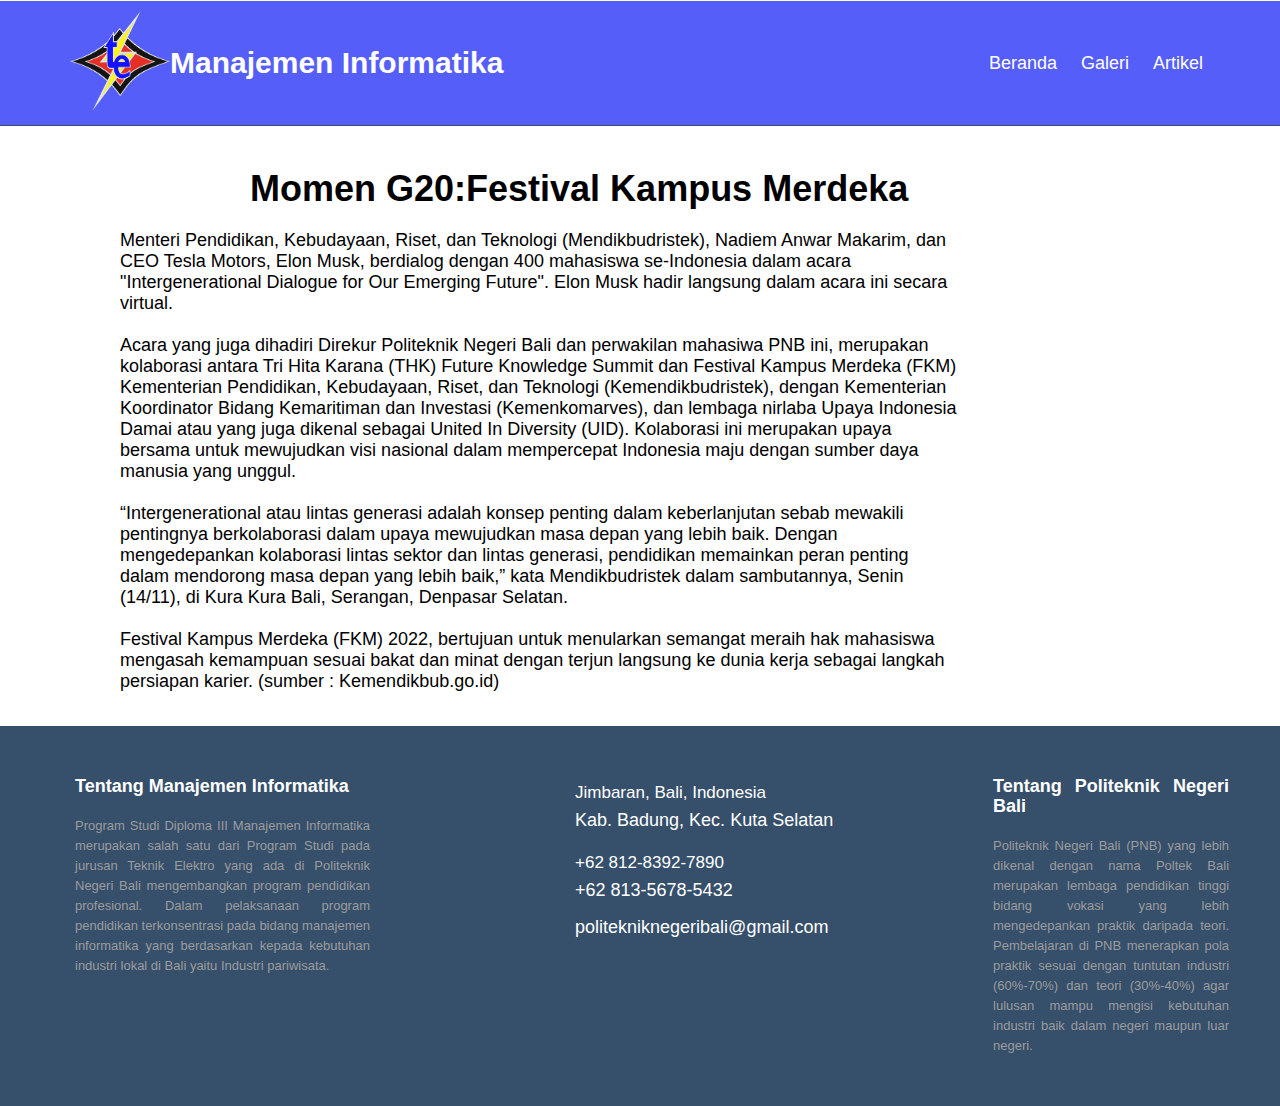
==== artikel1.html @ e0a32e08 "inisiasi repository" ====
<!DOCTYPE html>
<html lang="en">
<head>

    <link rel="stylesheet" type="text/css" href="style.css">
</head>


<body>
    <!--Navigasi -->
    <nav>
        <ul>
            <!--logo-->
            <li class="img"><a href="#"><img src="gambar/logo_te.png" alt="" width="90px"></a></li>
            <li class="logo">   Manajemen Informatika</li>
            <!-- Class Menu Items-->
            <div class="items">
                <li><a href="index.html">Beranda</a></li>
                <li><a href="index.html">Galeri</a></li>
                <li><a href="index.html">Artikel</a></li>
            </div>
        </ul>
    </nav>
  
  <div class="badan">      
    <div class="badan-1">
        <br><br>
        <h1>Momen G20:Festival Kampus Merdeka</h1>
        <p>Menteri Pendidikan, Kebudayaan, Riset, dan Teknologi (Mendikbudristek), Nadiem Anwar Makarim, dan CEO Tesla Motors, Elon Musk, berdialog dengan 400 mahasiswa se-Indonesia dalam acara "Intergenerational Dialogue for Our Emerging Future". Elon Musk hadir langsung dalam acara ini secara virtual. <br> <br>

 

            Acara yang juga dihadiri Direkur Politeknik Negeri Bali dan perwakilan mahasiwa PNB ini, merupakan kolaborasi antara Tri Hita Karana (THK) Future Knowledge Summit dan Festival Kampus Merdeka (FKM) Kementerian Pendidikan, Kebudayaan, Riset, dan Teknologi (Kemendikbudristek), dengan Kementerian Koordinator Bidang Kemaritiman dan Investasi (Kemenkomarves), dan lembaga nirlaba Upaya Indonesia Damai atau yang juga dikenal sebagai United In Diversity (UID). Kolaborasi ini merupakan upaya bersama untuk mewujudkan visi nasional dalam mempercepat Indonesia maju dengan sumber daya manusia yang unggul.
            <br>
             <br>
            
            “Intergenerational atau lintas generasi adalah konsep penting dalam keberlanjutan sebab mewakili pentingnya berkolaborasi dalam upaya mewujudkan masa depan yang lebih baik. Dengan mengedepankan kolaborasi lintas sektor dan lintas generasi, pendidikan memainkan peran penting dalam mendorong masa depan yang lebih baik,” kata Mendikbudristek dalam sambutannya, Senin (14/11), di Kura Kura Bali, Serangan, Denpasar Selatan.
            
             
            <br> <br>
            Festival Kampus Merdeka (FKM) 2022, bertujuan untuk menularkan semangat meraih hak mahasiswa mengasah kemampuan sesuai bakat dan minat dengan terjun langsung ke dunia kerja sebagai langkah persiapan karier. (sumber : Kemendikbub.go.id)</p>

    </div>

    
    <div id="navigasi-kanan">   </div>   

   
  </div>

  <footer class="footer-distributed">
    <div class="footer-left">

        <p class="footer-company-about">
            <span>Tentang Manajemen Informatika</span>
            Program Studi Diploma III Manajemen Informatika merupakan salah satu dari Program Studi pada jurusan Teknik Elektro yang ada di Politeknik Negeri Bali mengembangkan program pendidikan profesional. Dalam pelaksanaan program pendidikan terkonsentrasi pada bidang manajemen informatika yang berdasarkan kepada kebutuhan industri lokal di Bali yaitu Industri pariwisata.
        </p>

    </div>
    <div class="footer-center">
        <div>

            <p style="padding-bottom: 15px;"><span>Jimbaran, Bali, Indonesia</span>Kab. Badung, Kec. Kuta Selatan</p>
        </div>
        <div>

            <p style="padding-bottom: 15px;"><span>+62 812-8392-7890</span>+62 813-5678-5432</p>
        </div>
        <div>

            <p>politekniknegeribali@gmail.com</p>
        </div>
    </div>
    <div class="footer-right">
        <p class="footer-company-about">
            <span>Tentang Politeknik Negeri Bali</span>
            Politeknik Negeri Bali (PNB) yang lebih dikenal dengan nama Poltek Bali merupakan lembaga pendidikan tinggi bidang vokasi yang lebih mengedepankan praktik daripada teori. Pembelajaran di PNB menerapkan pola praktik sesuai dengan tuntutan industri (60%-70%) dan teori (30%-40%) agar lulusan mampu mengisi kebutuhan industri baik dalam negeri maupun luar negeri.
        </p>
    </div>    
</footer>
</body>
</html>
---- style.css ----
/* Menjadikan semua style body,paragraf*/
* {
    text-decoration: none;
    margin: 0px;
    padding: 0px;
    box-sizing: border-box;
    font-family: Arial, Helvetica, sans-serif;
  }
  
  body {
    margin: 0px;
    padding: 0px;
  }
  
  /* Navigasi Menu */
  
  nav {
    background: #565ef9;
    padding: 10px 40px 10px 70px;
    border: 1px solid #fcffe7;
    position: sticky;
    position: -webkit-sticky;
    top: 0;
    z-index: 1;
    border-bottom: 1px solid #364f6b;
    border-left: none;
    border-right: none;
    color: white;
  }
  
  nav ul {
    display: flex;
    position: sticky;
    position: -webkit-sticky;
    list-style: none;
    flex-wrap: wrap;
    align-items: center;
    justify-content: center;
    color: white;
  }
  
  /* LOGO */
  nav ul li.logo {
    flex: 1;
    font-size: 30px;
    font-weight: bold;
  }
  
  nav ul li.logo:hover {
    color: #fdfe0d;
  }
  
  /* Menu item */
  nav ul .items {
    padding: 0 25px;
    display: inline-flex;
    color: white;
  }
  
  nav ul .items a {
    text-decoration: none;
    font-size: 18px;
    padding: 0 12px;
    color: white;
  }
  
  nav ul .items a:hover {
    color: #fdfe0d;
  }
  
  

  
  /* Property CSS Slide Show*/
  
  .slide {
    max-width: auto;
    height: 690px;
    position: relative;
  }
  
  .slide1,
  .slide2,
  .slide3,
  .slide4 {
    position: absolute;
    width: 100%;
    height: 100%;
  }
  .slide1 {
    background: url(gambar/galeri4.jpg) no-repeat center;
    background-size: cover;
    animation: fade1 8s infinite;
    -webkit-animation: fade1 8s infinite;
  }
  .slide2 {
    background: url(gambar/galeri10.png) no-repeat center;
    background-size: cover;
    animation: fade2 8s infinite;
    -webkit-animation: fade2 8s infinite;
  }
  .slide3 {
    background: url(gambar/galeri7.jpeg) no-repeat center;
    background-size: cover;
    animation: fade3 8s infinite;
    -webkit-animation: fade3 8s infinite;
  }
  
  /* Property CSS Animasi Slide Show*/
  @keyframes fade1 {
    0% {
      opacity: 1;
    }
    33.3333% {
      opacity: 0;
    }
    66.666% {
      opacity: 0;
    }
    100% {
      opacity: 1;
    }
  }
  
  @keyframes fade2 {
    0% {
      opacity: 0;
    }
    33.3333% {
      opacity: 1;
    }
    66.666% {
      opacity: 0;
    }
    100% {
      opacity: 0;
    }
  }
  @keyframes fade3 {
    0% {
      opacity: 1;
    }
    33.3333% {
      opacity: 0;
    }
    66.666% {
      opacity: 1;
    }
    100% {
      opacity: 0;
    }
  }
  
  @keyframes fade4 {
    0% {
      opacity: 0;
    }
    33.3333% {
      opacity: 0;
    }
    66.666% {
      opacity: 1;
    }
    100% {
      opacity: 0;
    }
  }


  .sambutan {
    display: -webkit-box;
    display: -ms-flexbox;
    display: flex;
    -webkit-box-align: center;
    -ms-flex-align: center;
    align-items: center;
    -webkit-box-pack: center;
    -ms-flex-pack: center;
    justify-content: center;
    -webkit-box-orient: vertical;
    -webkit-box-direction: normal;
    -ms-flex-direction: column;
    flex-direction: column;
    text-align: center;
    padding: 40px 0;
    color: black;
  }
  

  .sambutan h1 {
    font-size: 30px;
    text-transform: uppercase;
    font-weight: bold;
    color: black;
    margin-right: 220px;
  }
  .sambutan p {
    padding: 10px 0;
    font-size: 1rem;
    font-weight: normal;
    text-align: justify;
    margin-left: 150px;
    margin-right: 150px;
  }

  
  
  .kontenvisi .container {
    display: -webkit-box;
    display: -ms-flexbox;
    display: flex;
  }
  
  
  /*Untuk Visi Misi*/
  .kontenvisi .container .visiMisi {
    display: -webkit-box;
    display: -ms-flexbox;
    display: flex;
    -webkit-box-pack: justify;
    -ms-flex-pack: justify;
    justify-content: space-between;
    margin-left: 50px;
    margin-right: 150px;
    text-align: justify;
  }
  
  /*Untuk Visi*/
  .kontenvisi .container .visiMisi .visi {
    margin: 0 50px 0 100px;

  }
  
  .kontenvisi .container .visiMisi .visi h5 {
    font-size: 1.2rem;
margin-bottom: 3px;
  }
  
  .kontenvisi .container .visiMisi .visi h3 {
    font-size: 1.0rem;
    font-weight: 300;
    letter-spacing: 2px;
  }
  
  /*Untuk Misi*/
  .kontenvisi .container .visiMisi .misi h5 {
    font-size: 1.2rem;
margin-bottom: 3px;
  }
  
  .kontenvisi .container .visiMisi .misi p {
    font-size: 1.2rem;
    font-family: "PT Serif", sans-serif;
  }
  
  /* Property CSS Galeri*/

.galeri {
    padding: 50px 0;
  }
  .galeri h2 {
    text-align: center;
    font-size: 2rem;
    font-weight: 600;
    text-transform: uppercase;
  }
  
  .galeri .boxGaleri {
    display: -webkit-box;
    display: -ms-flexbox;
    display: flex;
    -webkit-box-pack: center;
    -ms-flex-pack: center;
    justify-content: center;
    -ms-flex-wrap: wrap;
    flex-wrap: wrap;
    margin-top: 20px;
  }
  
  .galeri .boxGaleri .perBox {
    position: relative;
    margin: 10px;
    width: 350px;
    height: 200px;
    overflow: hidden;
  }
  
  .galeri .boxGaleri .perBox img {
    position: absolute;
    top: 0;
    left: 0;
    -o-object-fit: cover;
    object-fit: cover;
    width: 100%;
    height: 100%;
    -webkit-transition: -webkit-transform 0.5s;
    transition: -webkit-transform 0.5s;
    transition: transform 0.5s;
    transition: transform 0.5s, -webkit-transform 0.5s;
  }
  
  .galeri .boxGaleri .perBox h3 {
    position: absolute;
    bottom: -8px;
    display: -webkit-box;
    display: -ms-flexbox;
    display: flex;
    -webkit-box-align: center;
    -ms-flex-align: center;
    align-items: center;
    left: 0;
    padding-left: 5px;
    color: #fff;
    width: 100%;
    height: 40px;
    background-color: #0069d9;
    font-size: 1rem;
  }
  
  .galeri .boxGaleri .perBox:hover img {
    opacity: 0.6;
    -webkit-transform: scale(1.2);
    transform: scale(1.2);
  }

  
/* Property CSS Artikel*/
.containerArtikelHome {
    padding-top: 30px;
    padding-bottom: 15px;
  }
  
  .containerArtikelHome h2 {
    text-align: center;
    font-size: 2rem;
    font-weight: 600;
    text-transform: uppercase;
  }
  
  .containerArtikelHome .artikelHome {
    display: -webkit-box;
    display: -ms-flexbox;
    display: flex;
    -webkit-box-pack: center;
    -ms-flex-pack: center;
    justify-content: center;
    -webkit-box-align: center;
    -ms-flex-align: center;
    align-items: center;
    -ms-flex-wrap: wrap;
    flex-wrap: wrap;
    margin-top: 30px;
  }
  
  .containerArtikelHome .artikelHome .perArtikelHome {
    width: 350px;
    margin: 10px;
    text-decoration: none;
    cursor: pointer;
  }
  
  .containerArtikelHome .artikelHome .perArtikelHome img {
    width: 100%;
    height: 225px;
    border-radius: 5%;
    margin-bottom: 10px;
  }
  
  .containerArtikelHome .artikelHome .perArtikelHome h3 {
    
    font-size: 1.2rem;
    text-align: center;
    font-weight: 900;
    color: #000;
  }
  .containerArtikelHome .artikelHome .perArtikelHome:hover h3 {
    color: #353bba;
    -webkit-transition: 0.3s;
    transition: 0.3s;
  }
  
  .containerArtikelHome .artikelHome .perArtikelHome small {
    color: #000;
  }
  
  .containerArtikelHome .artikelHome .perArtikelHome small span {
    color: #0e85e7;
    font-weight: 700;
  }
  
  .containerArtikelHome .artikelHome .perArtikelHome p {
    font-size: 0.9rem;
    color: #000;
  }

  /* footer */
  
  .footer-distributed{
    background-color: #364f6b;
    box-shadow: 0 1px 1px 0 rgba(0, 0, 0, 0.12);
	box-sizing: border-box;
	width: 100%;
	text-align: justify;
	font: bold 18px sans-serif;
	padding: 50px 50px;
}

.footer-distributed .footer-left,
.footer-distributed .footer-center,
.footer-distributed .footer-right{
	display: inline-block;
	vertical-align: top;
}

/* Footer left */

.footer-distributed .footer-left{
	width: 25%;
  margin-right: 200px;
  margin-left: 25px;
}

.footer-distributed .footer-company-name{
	color: #9c9c9c;
	font-size: 14px;
	font-weight: normal;
	line-height: 18px;
	margin: 0;
}

/* Footer Center */

.footer-distributed .footer-center{
	width: 35%;
}

.footer-distributed .footer-center i{
	background-color:  #353bba;
	color: #ffffff;
	font-size: 25px;
	width: 38px;
	height: 38px;
	border-radius: 50%;
	text-align: center;
	line-height: 75px;
	margin: 10px 15px;
	vertical-align: middle;
}

.footer-distributed .footer-center i.fa-envelope{
	font-size: 17px;
	line-height: 38px;
}

.footer-distributed .footer-center p{
	display: inline-block;
	color: #ffffff;
    font-weight:400;
	vertical-align: middle;
	margin:0;
}

.footer-distributed .footer-center p span{
	display:block;
    color: white;
	font-weight: normal;
	font-size:17px;
	line-height:2;
}

.footer-distributed .footer-center p a{
	color:  white;
	text-decoration: none;;
}

.footer-distributed .footer-links a:before {
    content: "|";
    font-weight:300;
    font-size: 20px;
    left: 0;
    color: #fff;
    display: inline-block;
    padding-right: 5px;
}

.footer-distributed .footer-links .link-1:before {
    content: none;
}

/* Footer Right */

.footer-distributed .footer-right{
	width: 20%;


}

.footer-distributed .footer-company-about{
	line-height: 20px;
	color:  #9c9c9c;
	font-size: 13px;
	font-weight: normal;
	margin: 0;
}

.footer-distributed .footer-company-about span{
	display: block;
	color:  #ffffff;
	font-size: 18px;
	font-weight: bold;
	margin-bottom: 20px;
}

.footer-distributed .footer-icons{
	margin-top: 25px;
}

.footer-distributed .footer-icons a{
	display: inline-block;
	width: 35px;
	height: 35px;
	cursor: pointer;
	background-color:  rgb(177, 177, 177);
	border-radius: 2px;

	font-size: 20px;
	color: #ffffff;
	text-align: center;
	line-height: 35px;

	margin-right: 3px;
	margin-bottom: 5px;
}



h1{color: black; padding-left: 250px; padding-bottom: 20px;}
img{ width: 100px; height: 100px;}
.kiri{float:left;}
.kanan{float: right;}
hr {
    position: fixed;
    background-color: #424242;

    width: 100%;
    height: 20px;
    z-index: 800;

}
.badan{
  
    height: 600px;
    width: 100%;

    color: black;
    font-family: Arial, Helvetica, sans-serif;
    font-size: 18px;
    position: relative;

}
.badan p{
  padding-right: 320px;
padding-left: 120px;}



#konten {
    float: center;
    height: 600px;
    width: 100%;

    color: #2e2e2e;
    font-family: 'Muli', sans-serif;
    font-size: 14px;
    position: relative;
    border-style: double;
}
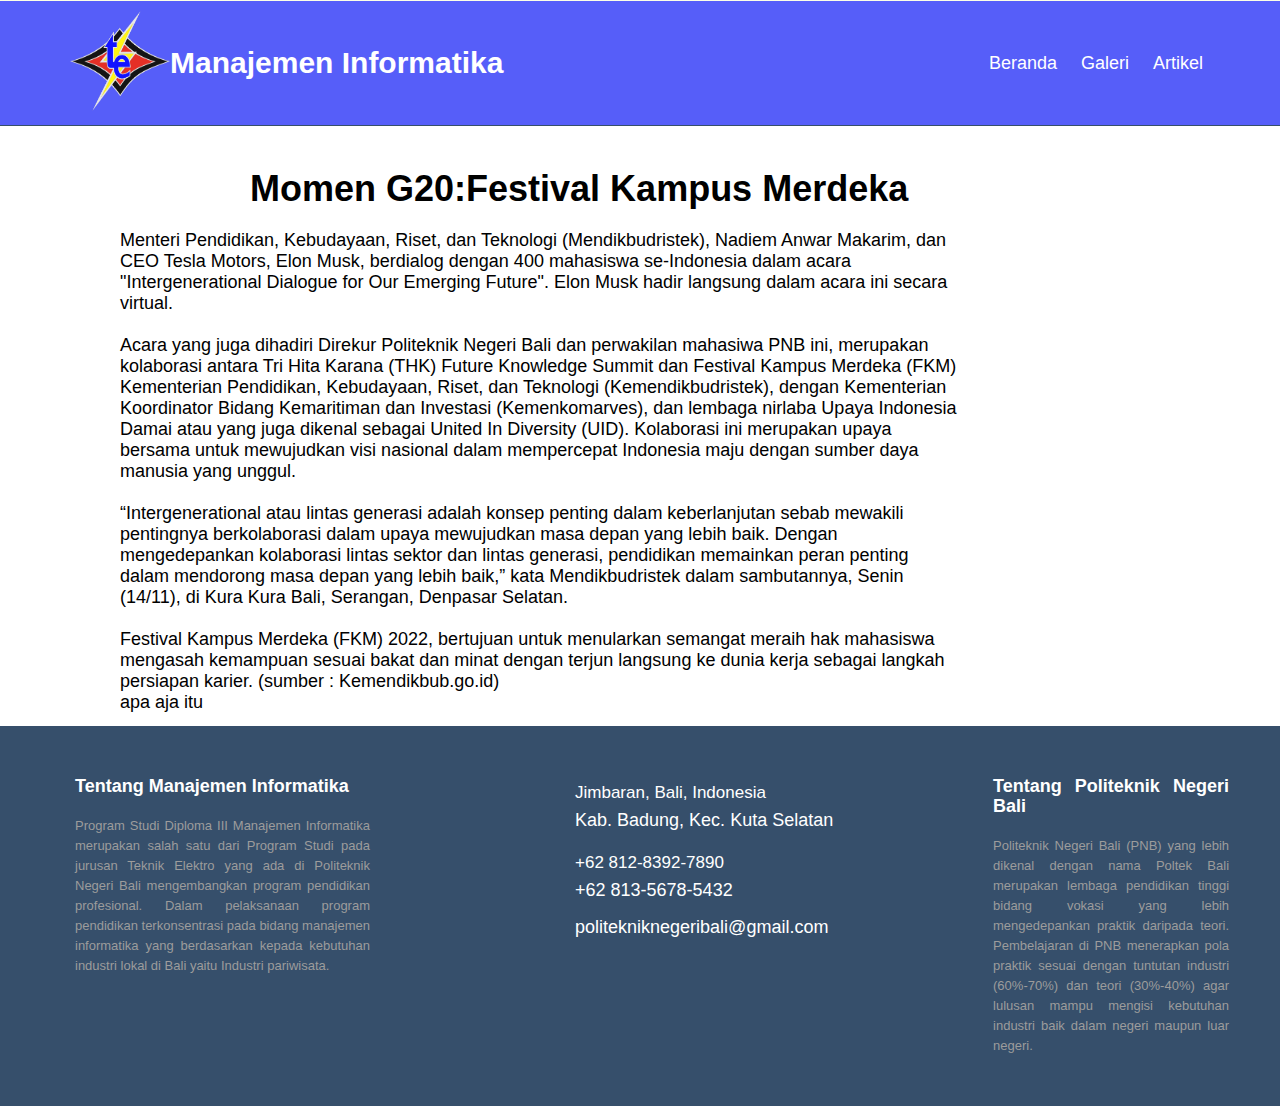
==== commit d4c3cec1: "menambah paragraph" ====
--- a/artikel1.html
+++ b/artikel1.html
@@ -39,6 +39,8 @@
              
             <br> <br>
             Festival Kampus Merdeka (FKM) 2022, bertujuan untuk menularkan semangat meraih hak mahasiswa mengasah kemampuan sesuai bakat dan minat dengan terjun langsung ke dunia kerja sebagai langkah persiapan karier. (sumber : Kemendikbub.go.id)</p>
+            
+            <p>apa aja itu</p>
 
     </div>
 
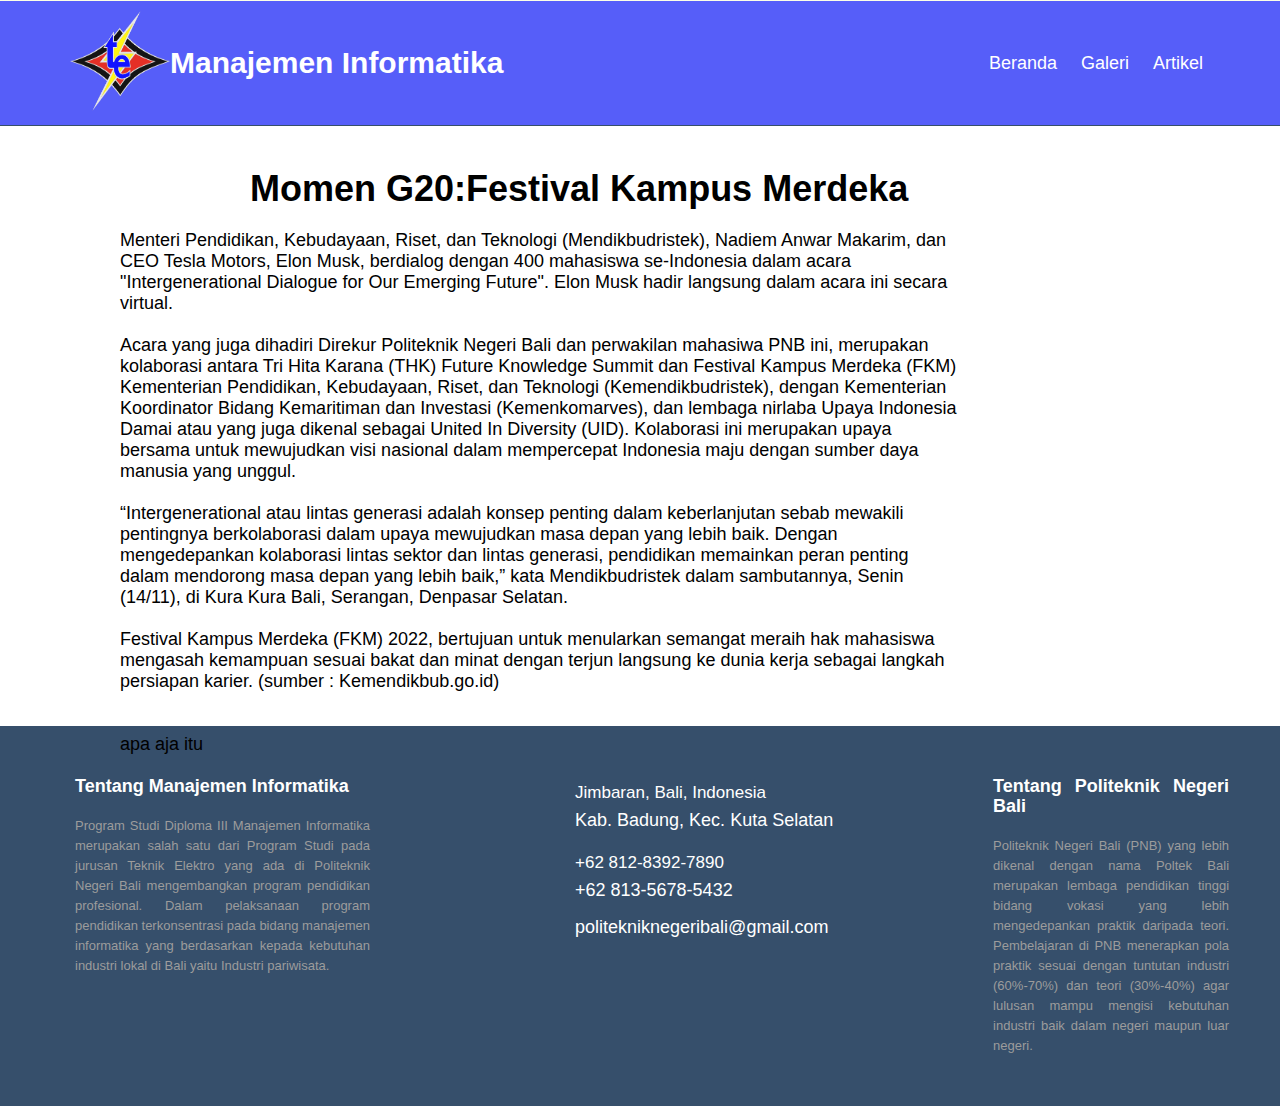
==== commit 08b19a8b: "up comen" ====
--- a/artikel1.html
+++ b/artikel1.html
@@ -39,8 +39,10 @@
              
             <br> <br>
             Festival Kampus Merdeka (FKM) 2022, bertujuan untuk menularkan semangat meraih hak mahasiswa mengasah kemampuan sesuai bakat dan minat dengan terjun langsung ke dunia kerja sebagai langkah persiapan karier. (sumber : Kemendikbub.go.id)</p>
-            
+ <br><br>
+            <!--iya  -->
             <p>apa aja itu</p>
+
 
     </div>
 
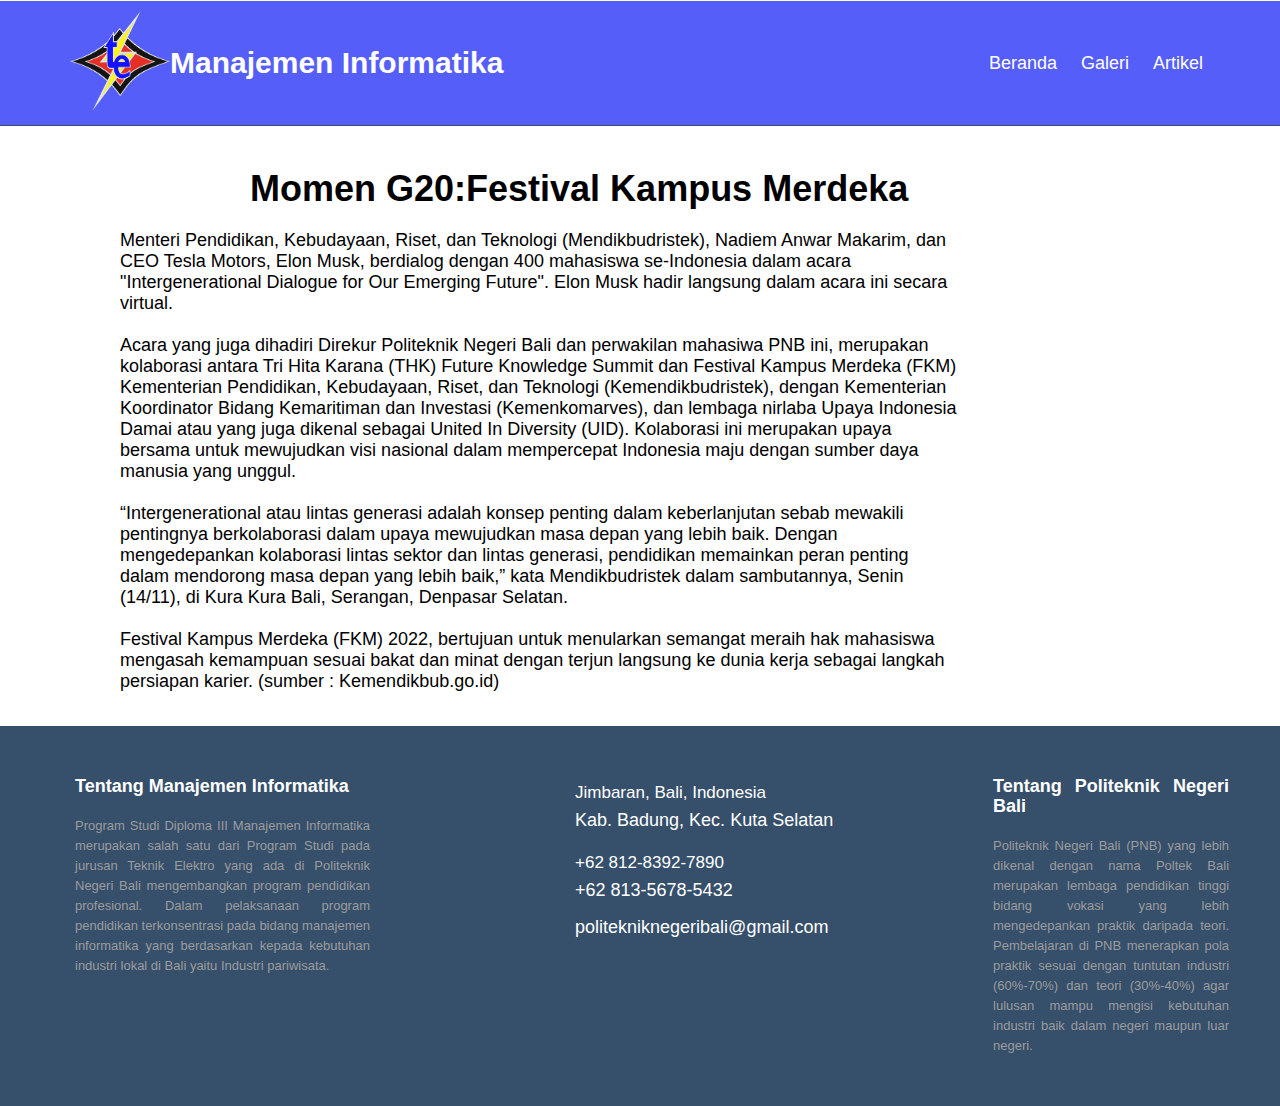
==== commit 7af2cf0e: "update" ====
--- a/artikel1.html
+++ b/artikel1.html
@@ -39,10 +39,8 @@
              
             <br> <br>
             Festival Kampus Merdeka (FKM) 2022, bertujuan untuk menularkan semangat meraih hak mahasiswa mengasah kemampuan sesuai bakat dan minat dengan terjun langsung ke dunia kerja sebagai langkah persiapan karier. (sumber : Kemendikbub.go.id)</p>
- <br><br>
-            <!--iya  -->
-            <p>apa aja itu</p>
 
+            <!-- apa aja -->
 
     </div>
 
